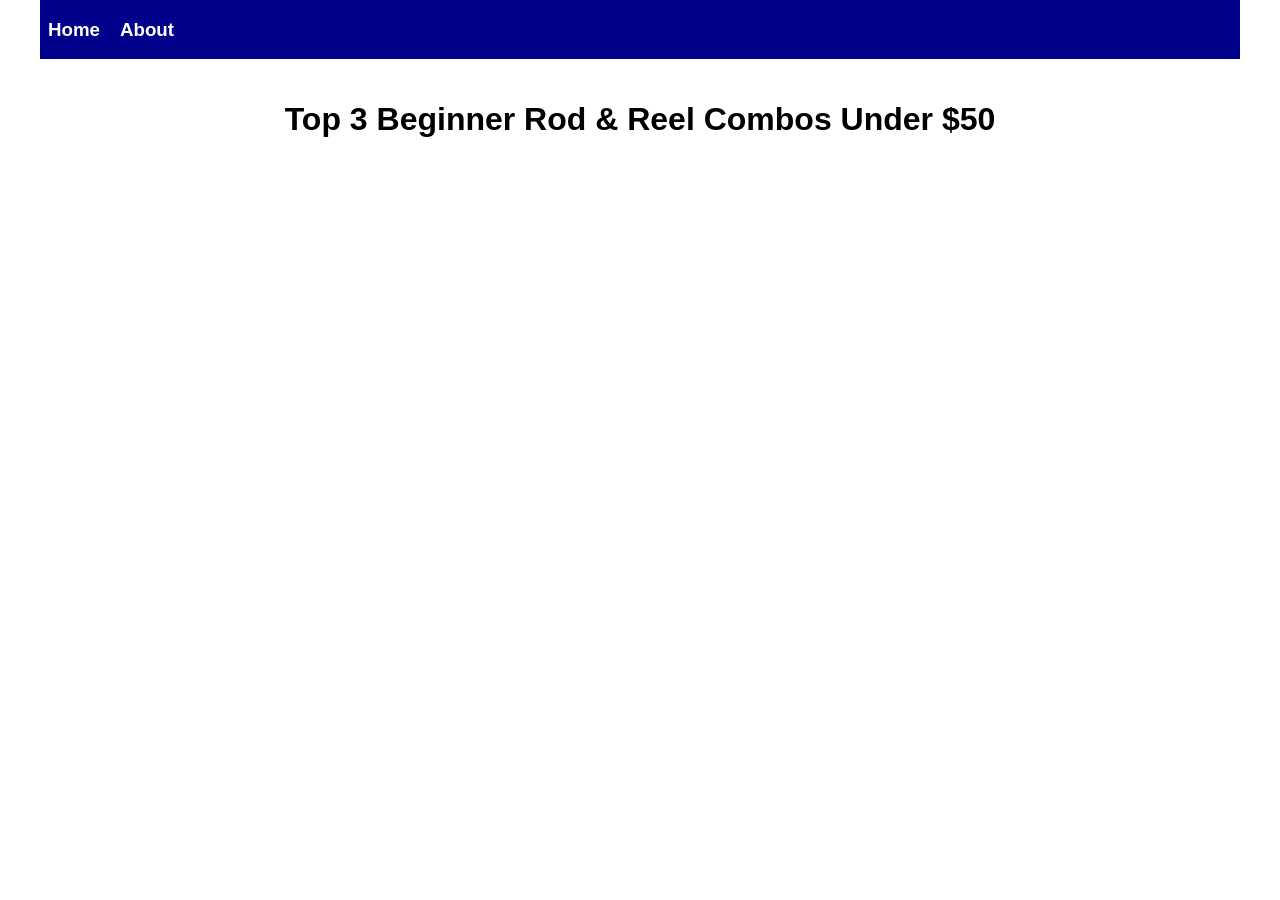
==== index.html @ 7b400690 "Changing text font and top banner" ====
<!DOCTYPE html>
<html lang="en">

<head>
    <meta charset="UTF-8">
    <meta name="viewport" content="width=device-width, initial-scale=1.0">
    <link rel="stylesheet" href="style.css">
    <title>Top 3 Beginner Rod & Reel Combos Under $50</title>
</head>

<body>
    <main>
        <div class="nav-box">
            <h3><a href="index.html">Home</a></h3>
            <h3> <a href="about.html">About</a></h3>
            </div>

            <div class="title-box">
                <H1> Top 3 Beginner Rod & Reel Combos Under $50 </H1>
            </div>


    </main>


</body>

</html>
---- style.css ----
*{
    box-sizing: border-box;
}

body {
    font-family: sans-serif;
    background-color: white;
    color: black;
    margin: 0;
}

.nav-box{
    display: flex;
    justify-content: row;
    gap: 20px;
    background-color: darkblue;
    padding: 0px 8px;
}
.nav-box a{
    text-decoration: none;
    color: white;
}

.title-box{
    display: flex;
    justify-content: center;
    padding: 20px
}

main {
    max-width: 1200px;
    margin: 0 auto;
}
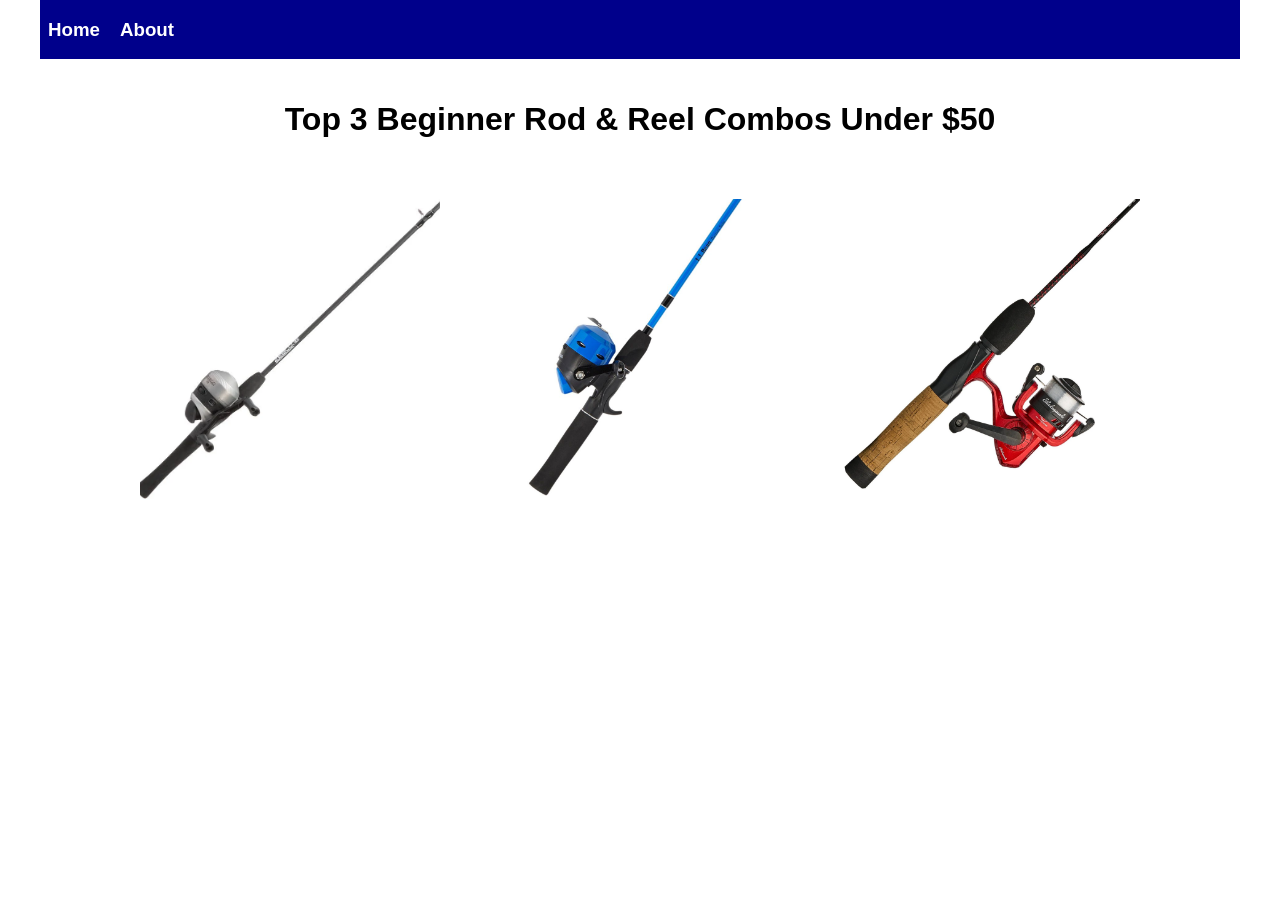
==== commit 8495b5e6: "Added Pics, Javascript, and titles" ====
--- a/index.html
+++ b/index.html
@@ -19,10 +19,29 @@
                 <H1> Top 3 Beginner Rod & Reel Combos Under $50 </H1>
             </div>
 
-
+            <div class="rods">
+            <div class="pic">
+            <a href="zebco.html">
+            <img class="rod-img" src="pics/Zebco.jpeg" alt="Zebco">
+            </a>
+            <P class="rod-label">Zebco 33 Spincast Combo</P> 
+            </div>
+            <div class="pic">
+            <a href="discovery.html">
+            <img class="rod-img" src="pics/discovery.jpeg" alt="Discovery">
+            </a>
+            <P class="rod-label">L.L.Bean Discovery Spincast Combo</P>
+            </div>
+            <div class="pic">
+            <a href="uglystik.html">
+            <img class="rod-img" src="pics/uglystik.jpeg" alt="uglystik">
+            </a>
+            <P class="rod-label">Ugly Stik Dock Runner Spinning Combo</P>
+            </div>
+            </div>
     </main>
-
-
+<script src="script.js"></script>
 </body>
 
-</html>+</html>
+
--- a/style.css
+++ b/style.css
@@ -32,3 +32,69 @@
     margin: 0 auto;
 }
 
+.rods { 
+    display: flex;
+    justify-content: center; 
+    flex-direction: row;
+    gap: 0px;
+    margin-top: 20px;
+    flex-wrap:wrap;
+}
+
+.pic img{
+    object-fit:cover;
+    width: 300px;
+    height: 300px;
+}
+.rod-img {
+  transition: transform 0.3s ease;
+  position: relative;
+  z-index: 1;
+  width: 300px;
+  height: 300px;
+  object-fit: contain;
+  display: block;
+}
+
+.pop {
+  transform: scale(1.2);
+}
+.pic {
+  display: flex;
+  flex-direction: column;
+  width: 350px;
+  text-align: center;
+  align-items: center;
+}
+.pic p {
+  margin-top: 50px;
+  width: 100%;
+  white-space: nowrap;
+}
+
+.nav-box a {
+  color: white;
+  text-decoration: none;
+  transition: 0.3s;
+}
+
+.nav-box a:hover {
+  color: #ffd700; 
+}
+
+rod-label {
+  opacity: 0;
+  transform: translateY(-10px);
+  transition: 0.3s ease;
+}
+
+.rod-label {
+  opacity: 0;
+  transform: translateY(-10px);
+  transition: 0.3s ease;
+}
+
+.pic:hover .rod-label {
+  opacity: 1;
+  transform: translateY(0);
+}
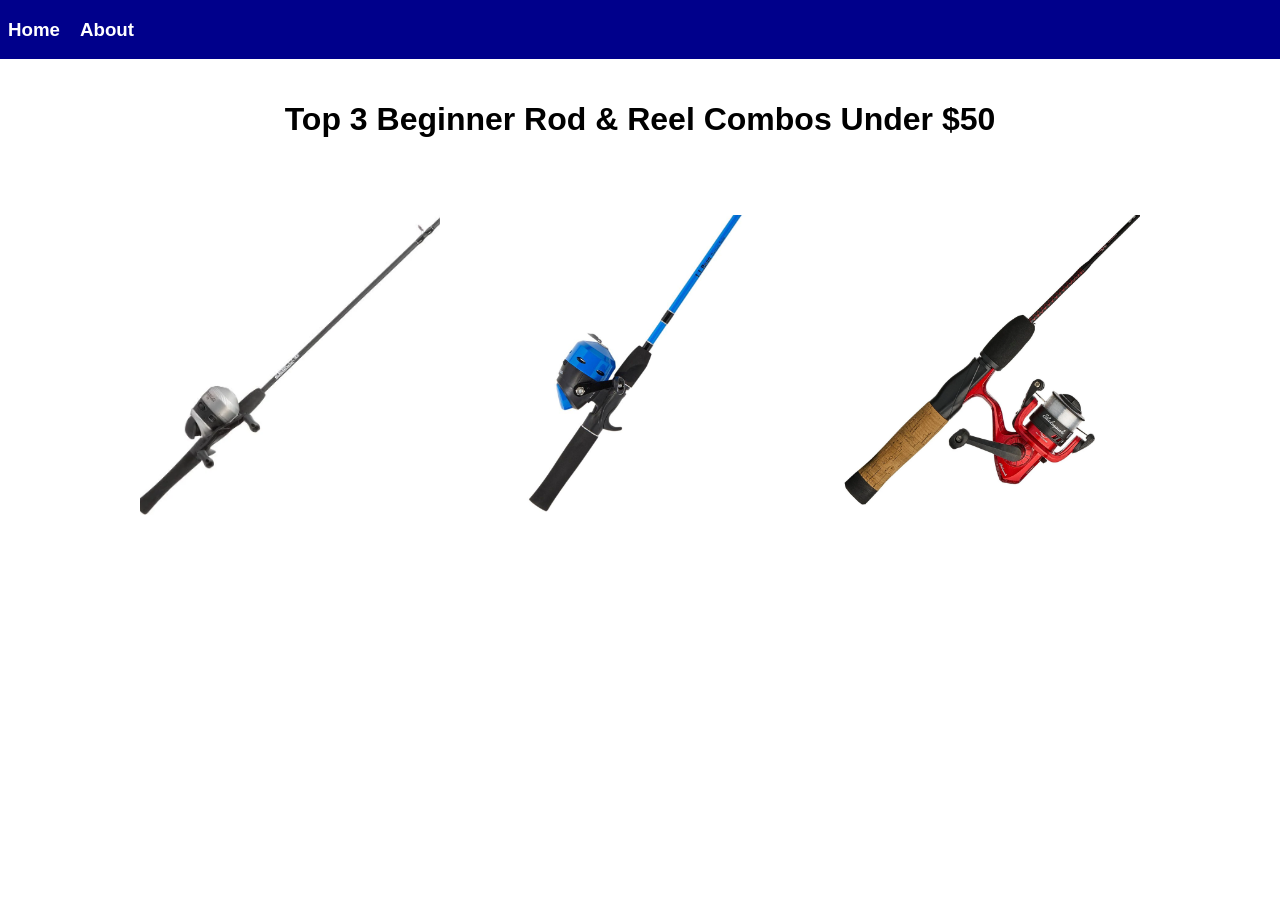
==== commit 6854493b: "Adding titles and adjusting the nav bar" ====
--- a/index.html
+++ b/index.html
@@ -9,31 +9,30 @@
 </head>
 
 <body>
+            <div class="nav-box">
+            <h3><a href="index.html">Home</a></h3>
+            <h3> <a href="subpages/about.html">About</a></h3>
+            </div>
     <main>
-        <div class="nav-box">
-            <h3><a href="index.html">Home</a></h3>
-            <h3> <a href="about.html">About</a></h3>
-            </div>
-
             <div class="title-box">
                 <H1> Top 3 Beginner Rod & Reel Combos Under $50 </H1>
             </div>
 
             <div class="rods">
             <div class="pic">
-            <a href="zebco.html">
+            <a href="subpages/zebco.html">
             <img class="rod-img" src="pics/Zebco.jpeg" alt="Zebco">
             </a>
             <P class="rod-label">Zebco 33 Spincast Combo</P> 
             </div>
             <div class="pic">
-            <a href="discovery.html">
+            <a href="subpages/discovery.html">
             <img class="rod-img" src="pics/discovery.jpeg" alt="Discovery">
             </a>
             <P class="rod-label">L.L.Bean Discovery Spincast Combo</P>
             </div>
             <div class="pic">
-            <a href="uglystik.html">
+            <a href="subpages/uglystik.html">
             <img class="rod-img" src="pics/uglystik.jpeg" alt="uglystik">
             </a>
             <P class="rod-label">Ugly Stik Dock Runner Spinning Combo</P>
--- a/style.css
+++ b/style.css
@@ -37,7 +37,7 @@
     justify-content: center; 
     flex-direction: row;
     gap: 0px;
-    margin-top: 20px;
+    margin-top: 36px;
     flex-wrap:wrap;
 }
 
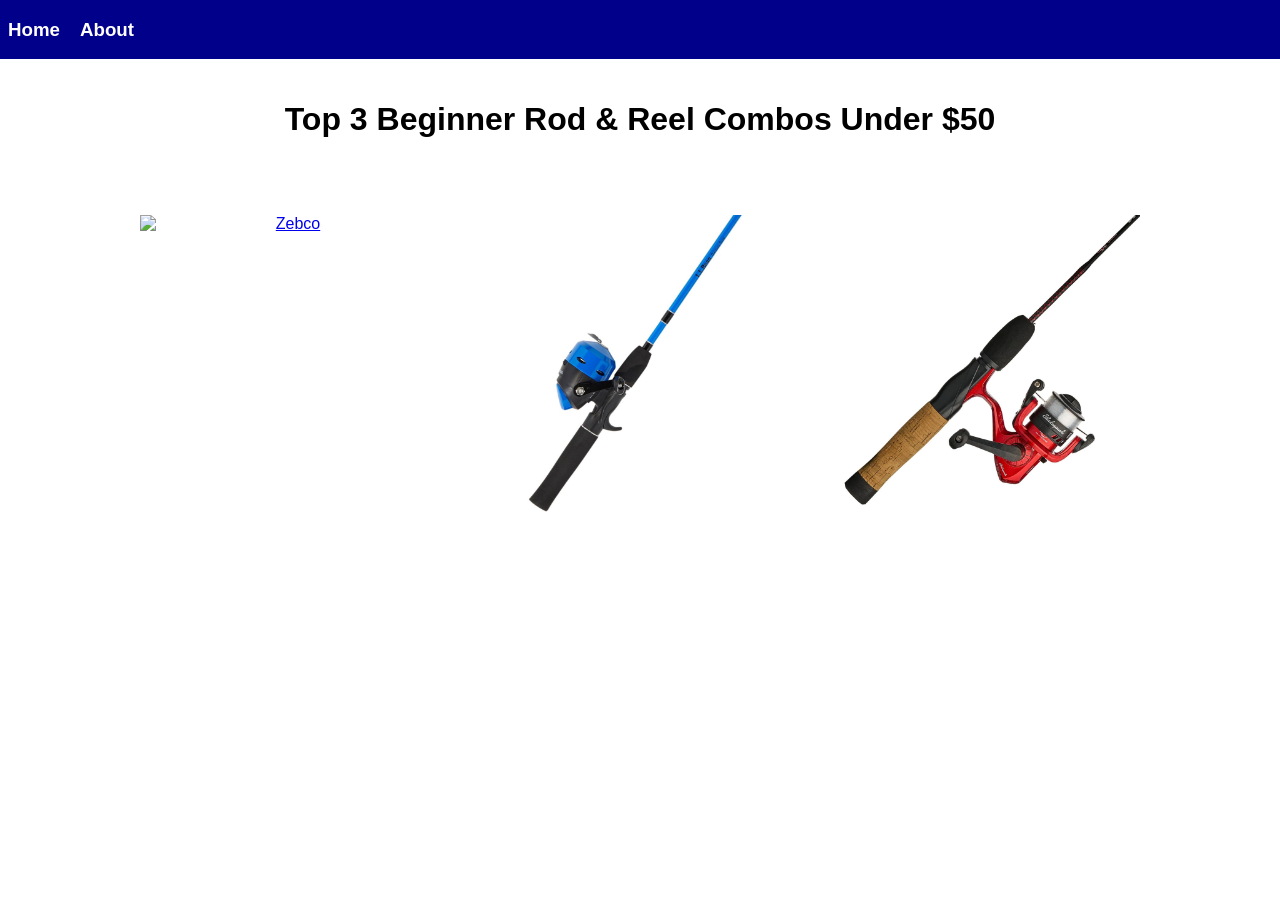
==== commit 3195b959: "Building the Zebco webpage" ====
--- a/index.html
+++ b/index.html
@@ -21,7 +21,7 @@
             <div class="rods">
             <div class="pic">
             <a href="subpages/zebco.html">
-            <img class="rod-img" src="pics/Zebco.jpeg" alt="Zebco">
+            <img class="rod-img" src="pics/zebco.jpeg" alt="Zebco">
             </a>
             <P class="rod-label">Zebco 33 Spincast Combo</P> 
             </div>
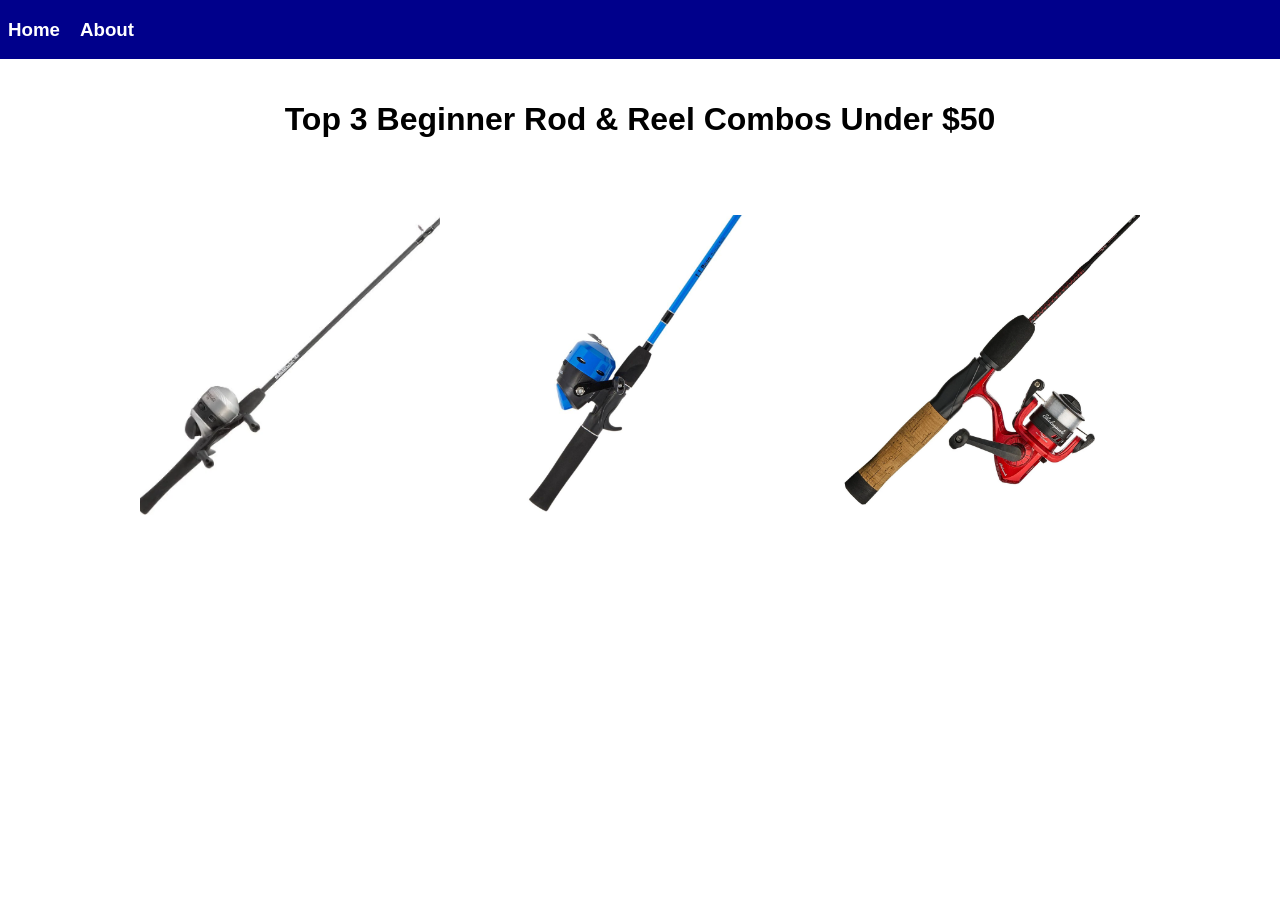
==== commit 3f39e1bb: "change the picture name for zebco" ====
--- a/index.html
+++ b/index.html
@@ -21,7 +21,7 @@
             <div class="rods">
             <div class="pic">
             <a href="subpages/zebco.html">
-            <img class="rod-img" src="pics/zebco.jpeg" alt="Zebco">
+            <img class="rod-img" src="pics/zebco1.jpeg" alt="Zebco">
             </a>
             <P class="rod-label">Zebco 33 Spincast Combo</P> 
             </div>
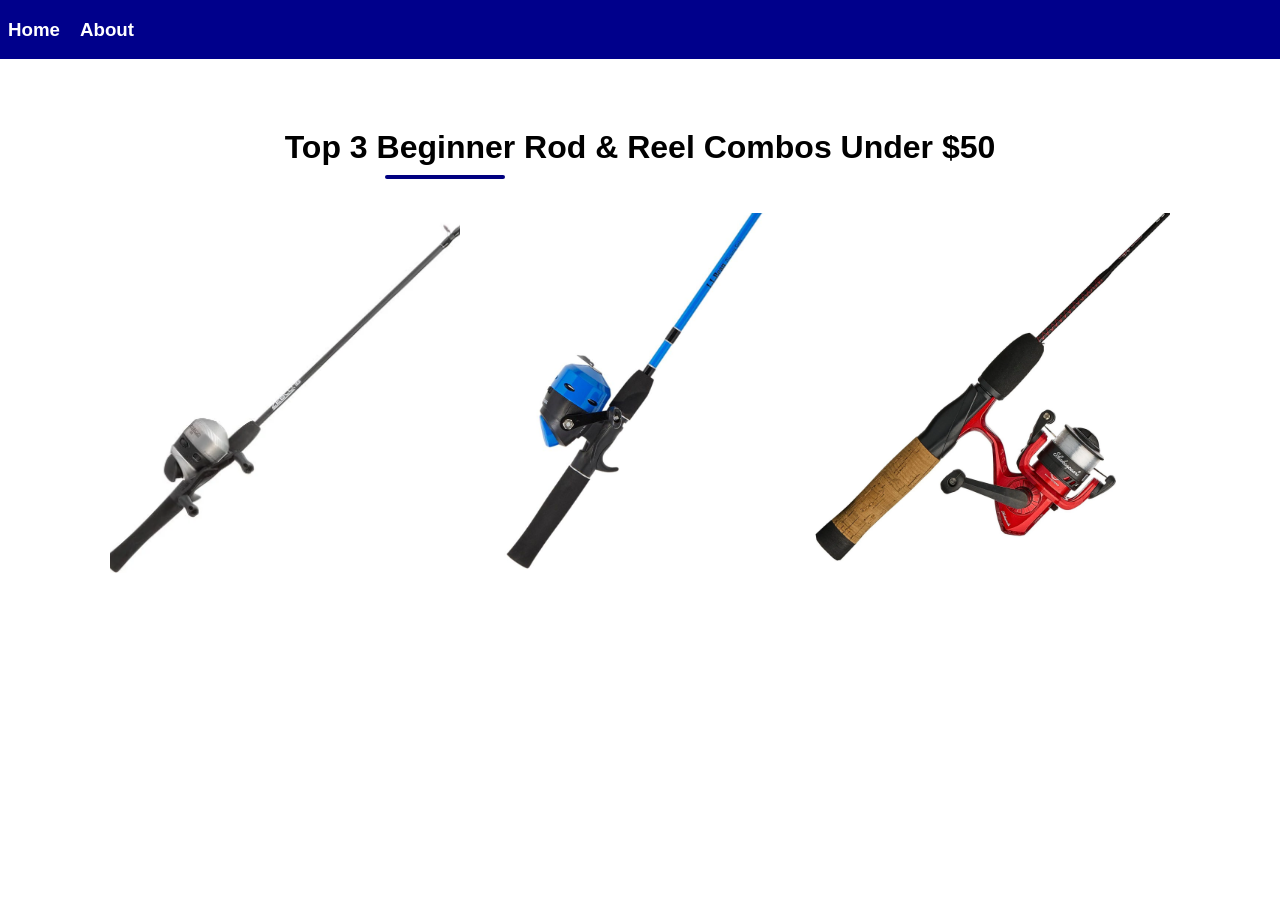
==== commit 8cc25c45: "Mobile interactivity (improvement) Mobile interactivity (improvement) & more" ====
--- a/index.html
+++ b/index.html
@@ -16,6 +16,7 @@
     <main>
             <div class="title-box">
                 <H1> Top 3 Beginner Rod & Reel Combos Under $50 </H1>
+                <div class="moving-line"></div>
             </div>
 
             <div class="rods">
--- a/style.css
+++ b/style.css
@@ -24,12 +24,16 @@
 .title-box{
     display: flex;
     justify-content: center;
-    padding: 20px
+    padding: 20px;
+    position: relative;
+    width: fit-content;
+    margin: auto;
 }
 
 main {
     max-width: 1200px;
     margin: 0 auto;
+    padding: 28px 16px;
 }
 
 .rods { 
@@ -97,4 +101,29 @@
 .pic:hover .rod-label {
   opacity: 1;
   transform: translateY(0);
-}+}
+
+.rod-img2 {
+  transition: transform 0.3s ease;
+  position: relative;
+  z-index: 1;
+  width: 300px;
+  height: 300px;
+  object-fit: contain;
+  display: block;
+}
+.moving-line {
+    position: absolute;
+    bottom: 28px;
+    left: 0;
+    width: 120px;
+    height: 4px;
+    background-color: navy;
+    border-radius: 2px;
+}
+.nav-box2 {
+    position: fixed;
+    bottom: 20px;
+    left: 20px;
+}
+
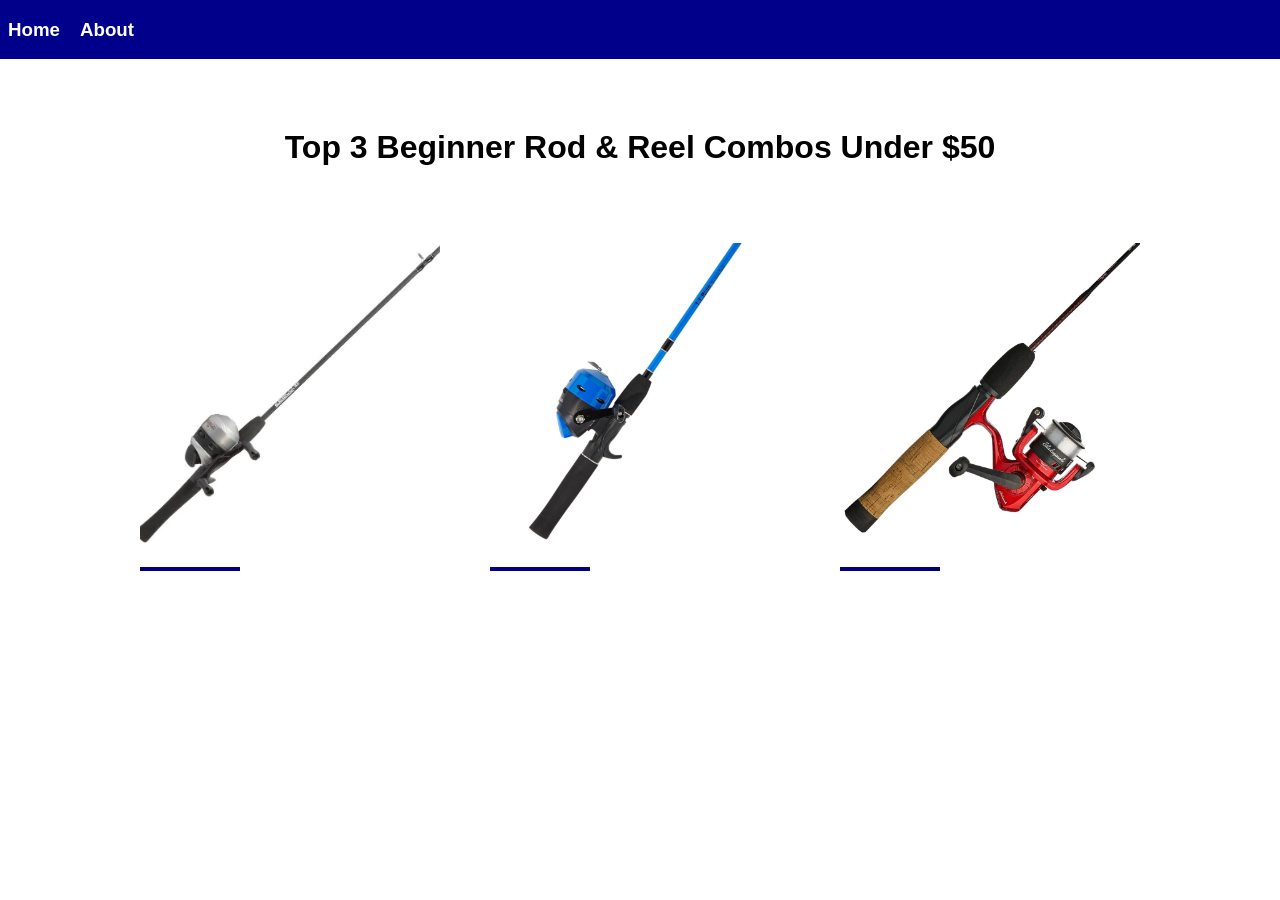
==== commit bf771abc: "fixing the moving line" ====
--- a/index.html
+++ b/index.html
@@ -16,27 +16,31 @@
     <main>
             <div class="title-box">
                 <H1> Top 3 Beginner Rod & Reel Combos Under $50 </H1>
-                <div class="moving-line"></div>
             </div>
-
             <div class="rods">
             <div class="pic">
             <a href="subpages/zebco.html">
             <img class="rod-img" src="pics/zebco1.jpeg" alt="Zebco">
+            <div class="moving-line"></div>
+            <P class="rod-label">Zebco 33 Spincast Combo</P> 
+            <p class="info-text">(View Details)</p>
             </a>
-            <P class="rod-label">Zebco 33 Spincast Combo</P> 
             </div>
             <div class="pic">
             <a href="subpages/discovery.html">
             <img class="rod-img" src="pics/discovery.jpeg" alt="Discovery">
+            <div class="moving-line"></div>
+            <P class="rod-label">L.L.Bean Discovery Spincast Combo</P>
+            <p class="info-text">(View Details)</p>
             </a>
-            <P class="rod-label">L.L.Bean Discovery Spincast Combo</P>
             </div>
             <div class="pic">
             <a href="subpages/uglystik.html">
             <img class="rod-img" src="pics/uglystik.jpeg" alt="uglystik">
+            <div class="moving-line"></div>
+            <P class="rod-label">Ugly Stik Dock Runner Spinning Combo</P>
+            <p class="info-text">(View Details)</p>
             </a>
-            <P class="rod-label">Ugly Stik Dock Runner Spinning Combo</P>
             </div>
             </div>
     </main>
--- a/style.css
+++ b/style.css
@@ -19,6 +19,10 @@
 .nav-box a{
     text-decoration: none;
     color: white;
+}
+.nav-box2 {
+    margin-top: 0;
+    margin-left: 20px;
 }
 
 .title-box{
@@ -63,6 +67,7 @@
 .pop {
   transform: scale(1.2);
 }
+
 .pic {
   display: flex;
   flex-direction: column;
@@ -70,8 +75,13 @@
   text-align: center;
   align-items: center;
 }
+
+.pic a {
+    text-decoration: none;
+    color: inherit;
+}
+
 .pic p {
-  margin-top: 50px;
   width: 100%;
   white-space: nowrap;
 }
@@ -86,21 +96,43 @@
   color: #ffd700; 
 }
 
-rod-label {
-  opacity: 0;
-  transform: translateY(-10px);
-  transition: 0.3s ease;
-}
-
 .rod-label {
-  opacity: 0;
-  transform: translateY(-10px);
-  transition: 0.3s ease;
+    opacity: 0;
+    transform: translateY(-10px);
+    transition: 0.3s ease;
+    margin-top: 8px;
+    margin-bottom: 0px;
 }
 
 .pic:hover .rod-label {
-  opacity: 1;
-  transform: translateY(0);
+    opacity: 1;
+    transform: translateY(0);
+}
+
+.pic.active .rod-label {
+    opacity: 1;
+    transform: translateY(0);
+}
+
+.info-text {
+    opacity: 0;
+    transform: translateY(-10px);
+    transition: 0.3s ease;
+    margin-top: 0px;
+}
+
+.pic:hover .info-text {
+    opacity: 1;
+    transform: translateY(0);
+}
+
+.pic.active .info-text {
+    opacity: 1;
+    transform: translateY(0);
+}
+
+.pic.active .rod-img {
+    transform: scale(1.08);
 }
 
 .rod-img2 {
@@ -112,18 +144,33 @@
   object-fit: contain;
   display: block;
 }
+
 .moving-line {
-    position: absolute;
-    bottom: 28px;
-    left: 0;
-    width: 120px;
+    margin-top: 24px;
+    width: 100px;
     height: 4px;
     background-color: navy;
-    border-radius: 2px;
-}
-.nav-box2 {
-    position: fixed;
-    bottom: 20px;
-    left: 20px;
+    position: relative;
+    animation: slide 2s infinite alternate ease-in-out;
+    transition: opacity 0.3s ease;
 }
 
+@keyframes slide {
+    from {
+        left: 0;
+        transform: translateY(0);
+    }
+    to {
+        left: 180px;
+        transform: translateY(-1px);
+    }
+}
+
+.pic:hover .moving-line {
+    opacity: 0;
+}
+
+.pic.active .moving-line {
+    opacity: 0;
+}
+
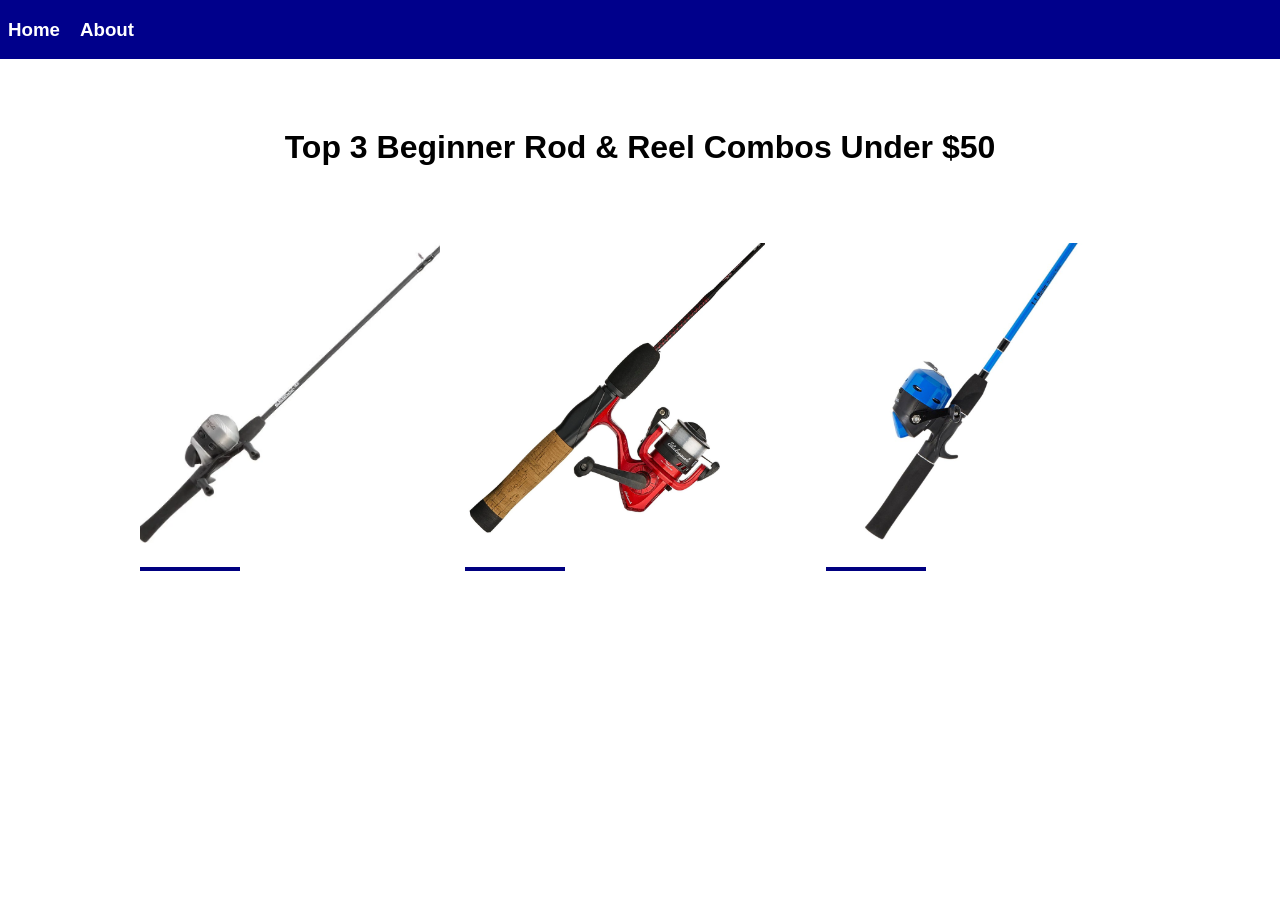
==== commit 3dc4eedd: "Finishing Subpages" ====
--- a/index.html
+++ b/index.html
@@ -22,7 +22,15 @@
             <a href="subpages/zebco.html">
             <img class="rod-img" src="pics/zebco1.jpeg" alt="Zebco">
             <div class="moving-line"></div>
-            <P class="rod-label">Zebco 33 Spincast Combo</P> 
+            <P class="rod-label">#1 Pick - Zebco 33 Spincast Combo</P> 
+            <p class="info-text">(View Details)</p>
+            </a>
+            </div>
+            <div class="pic">
+            <a href="subpages/uglystik.html">
+            <img class="rod-img" src="pics/uglystik.jpeg" alt="uglystik">
+            <div class="moving-line"></div>
+            <P class="rod-label">#2 Pick - Ugly Stik Dock Runner Spinning Combo</P>
             <p class="info-text">(View Details)</p>
             </a>
             </div>
@@ -30,15 +38,7 @@
             <a href="subpages/discovery.html">
             <img class="rod-img" src="pics/discovery.jpeg" alt="Discovery">
             <div class="moving-line"></div>
-            <P class="rod-label">L.L.Bean Discovery Spincast Combo</P>
-            <p class="info-text">(View Details)</p>
-            </a>
-            </div>
-            <div class="pic">
-            <a href="subpages/uglystik.html">
-            <img class="rod-img" src="pics/uglystik.jpeg" alt="uglystik">
-            <div class="moving-line"></div>
-            <P class="rod-label">Ugly Stik Dock Runner Spinning Combo</P>
+            <P class="rod-label">#3 Pick - L.L.Bean Discovery Spincast Combo</P>
             <p class="info-text">(View Details)</p>
             </a>
             </div>
--- a/style.css
+++ b/style.css
@@ -9,6 +9,7 @@
     margin: 0;
 }
 
+/* navigation box */
 .nav-box{
     display: flex;
     justify-content: row;
@@ -20,11 +21,22 @@
     text-decoration: none;
     color: white;
 }
+
 .nav-box2 {
-    margin-top: 0;
-    margin-left: 20px;
-}
-
+    margin-top: 40px;
+}
+
+.nav-box2 a {
+  background: #160078;
+  color: white;
+  padding: 10px 14px;
+  border-radius: 8px;
+  text-decoration: none;
+  font-weight: bold;
+  text-decoration: none;
+  color: white;
+}
+/* mainpage */
 .title-box{
     display: flex;
     justify-content: center;
@@ -135,16 +147,6 @@
     transform: scale(1.08);
 }
 
-.rod-img2 {
-  transition: transform 0.3s ease;
-  position: relative;
-  z-index: 1;
-  width: 300px;
-  height: 300px;
-  object-fit: contain;
-  display: block;
-}
-
 .moving-line {
     margin-top: 24px;
     width: 100px;
@@ -152,7 +154,7 @@
     background-color: navy;
     position: relative;
     animation: slide 2s infinite alternate ease-in-out;
-    transition: opacity 0.3s ease;
+    transition: opacity 0.1s ease;
 }
 
 @keyframes slide {
@@ -174,3 +176,145 @@
     opacity: 0;
 }
 
+.info-text {
+  text-decoration: underline;
+}
+
+/* subpage 1 */
+
+.zebco-title h1 {
+  font-size: 3rem;
+}
+
+@media (max-width: 600px) {
+  .zebco-title h1 {
+    font-size: 2rem;
+  }
+}
+.box-1,
+.box-2 {
+  margin: 60px 0;
+}
+
+.zebco-img2 {
+  display: block;
+  margin: 20px auto;
+  width: 100%;
+  max-width: 650px;
+  height: auto;
+}
+.pic-box {
+  max-width: 650px;
+  margin: 0 auto;
+}
+
+.pic-box .citation {
+  text-align: right;
+  margin-top: 5px;
+  font-size: 0.80rem;
+  opacity: 0.75;
+}
+
+.source-box {
+  margin-top: 80px;
+}
+
+/* subpage 2 */
+
+.uglystik-title h1 {
+  font-size: 3rem;
+}
+
+@media (max-width: 600px) {
+  .uglystik-title h1 {
+    font-size: 2rem;
+  }
+}
+
+.uglybox-1 .ustik-img {
+  max-width: 400px;
+}
+.uglybox-2 .ustik-img {
+  max-width: 550px;
+}
+
+.uglybox-1,
+.uglybox-2 {
+  margin: 40px 0;
+}
+
+.uglybox-1 .pic-box, 
+.uglybox-2 .pic-box {
+  width: fit-content;
+  margin: 0 auto;
+}
+
+.uglybox-1 .citation,
+ .uglybox-2 .citation {
+  text-align: right;
+  font-size: 0.8rem;
+  opacity: 0.75;
+  margin-top: 5px;
+}
+
+/* subpage 3 */
+
+.discovery-title h1 {
+  font-size: 3rem;
+}
+
+@media (max-width: 600px) {
+  .discovery-title h1 {
+    font-size: 2rem;
+  }
+}
+
+.discovery-box1 .discovery-img {
+  max-width: 350px;
+  height: auto;
+}
+
+.discovery-box2 .discovery-img {
+  max-width: 350px;
+  height: auto;
+}
+
+.discovery-box1,
+.discovery-box2 {
+  margin: 40px 0;
+}
+
+.discovery-box1 .pic-box,
+.discovery-box2 .pic-box {
+  width: fit-content;
+  margin: 0 auto;
+}
+
+.discovery-box1 .citation,
+.discovery-box2 .citation {
+  text-align: right;
+  font-size: 0.8rem;
+  opacity: 0.75;
+  margin-top: 5px;
+}
+
+/* about page */
+
+.about-pic {
+  width: 350px;
+  height: 350px;
+  object-fit: contain;
+  display: block;
+  width: fit-content;
+  margin: 0 auto;
+}
+
+.about-title h1 {
+ font-size: 3rem;
+ margin: 8px 0;
+}
+
+.about-text{
+    margin: 16px 0;
+    
+}
